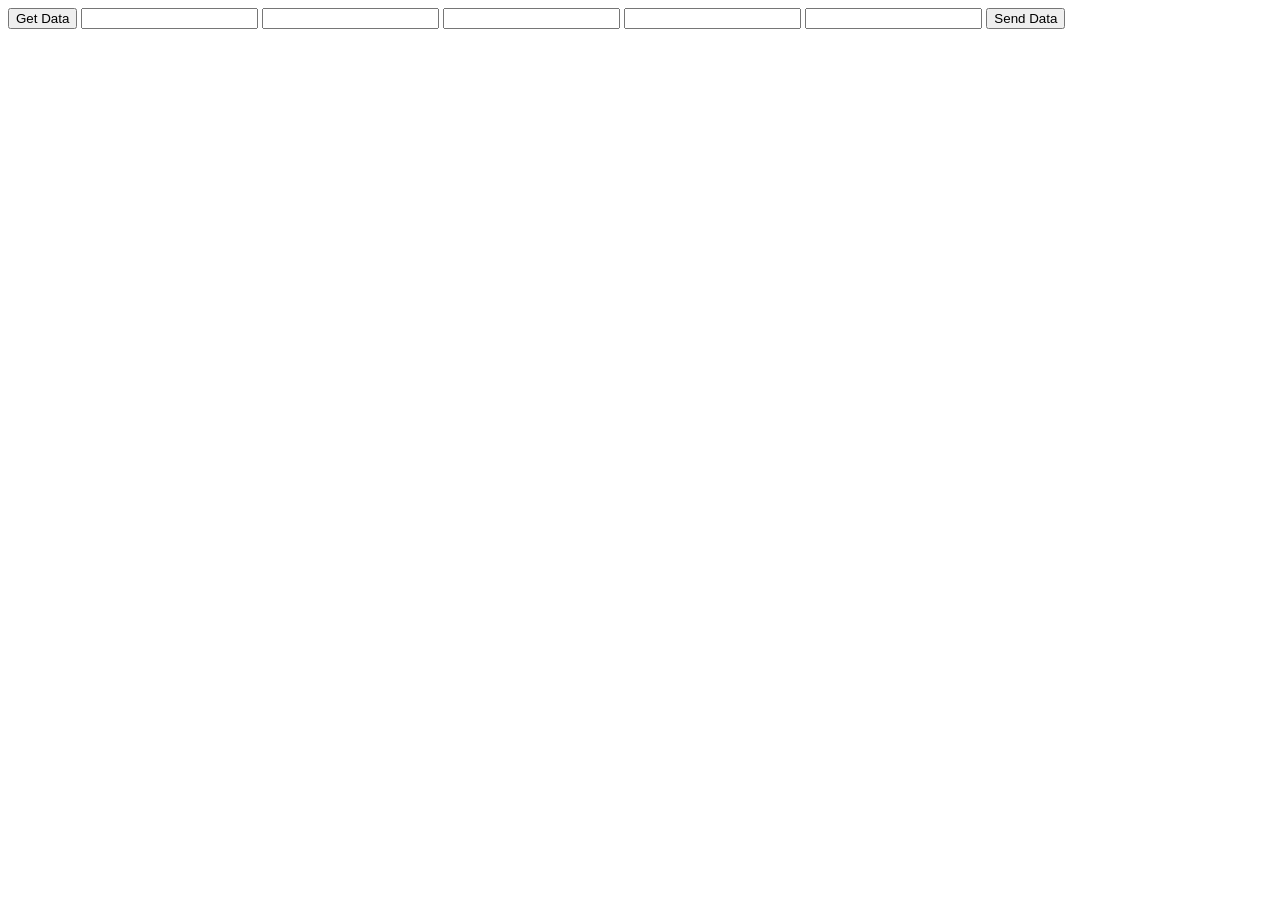
==== 09 async js/00_index.html @ b9fc700c "concepts and implementation codes" ====
<!DOCTYPE html>
<html lang="en">
  <head>
    <meta charset="UTF-8" />
    <meta http-equiv="X-UA-Compatible" content="IE=edge" />
    <meta name="viewport" content="width=device-width, initial-scale=1.0" />
    <title>Document</title>
  </head>

  <body>
    <!-- <p id="text" class="dummy"></p>
    <p id="timer"></p>
    <button>Click me</button> -->
    <!-- <input type="text" />-->
    <input type="button" id="getdata" value="Get Data" />
    <input type="text" name="user" id="user" />
    <input type="text" name="age" id="age" />
    <input type="text" name="address" id="address" />
    <input type="text" name="mobile" id="mobile" />
    <input type="text" name="status" id="status" />
    <input type="button" id="senddata" value="Send Data" />
  </body>
  <script src="06_server_test.js"></script>
</html>
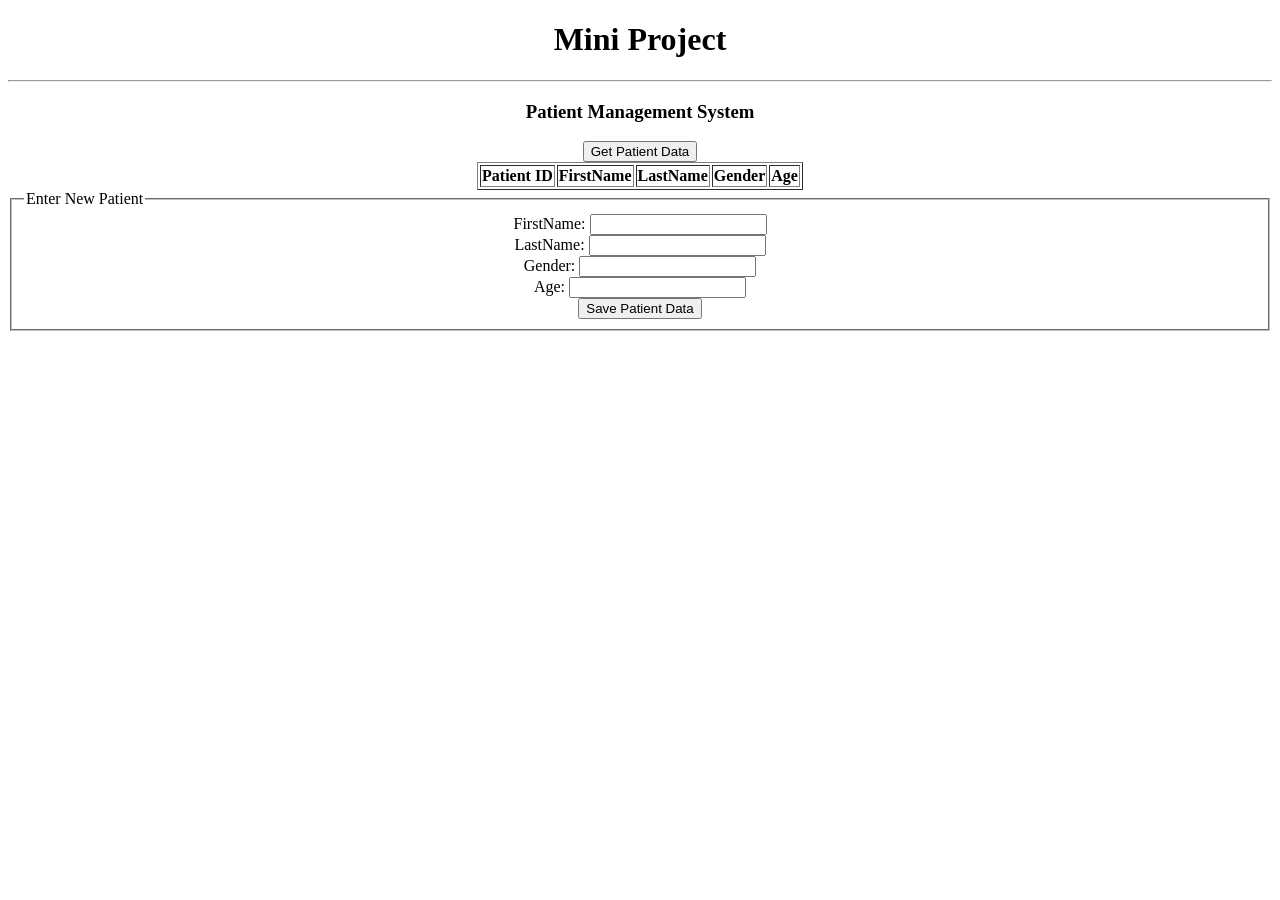
==== commit ba141b76: "updated content" ====
--- a/09 async js/00_index.html
+++ b/09 async js/00_index.html
@@ -1,24 +1,46 @@
 <!DOCTYPE html>
 <html lang="en">
-  <head>
-    <meta charset="UTF-8" />
-    <meta http-equiv="X-UA-Compatible" content="IE=edge" />
-    <meta name="viewport" content="width=device-width, initial-scale=1.0" />
-    <title>Document</title>
-  </head>
 
-  <body>
-    <!-- <p id="text" class="dummy"></p>
-    <p id="timer"></p>
-    <button>Click me</button> -->
-    <!-- <input type="text" />-->
-    <input type="button" id="getdata" value="Get Data" />
-    <input type="text" name="user" id="user" />
-    <input type="text" name="age" id="age" />
-    <input type="text" name="address" id="address" />
-    <input type="text" name="mobile" id="mobile" />
-    <input type="text" name="status" id="status" />
-    <input type="button" id="senddata" value="Send Data" />
-  </body>
+<head>
+  <meta charset="UTF-8">
+  <meta http-equiv="X-UA-Compatible" content="IE=edge">
+  <meta name="viewport" content="width=device-width, initial-scale=1.0">
+  <title>Mini Project</title>
+</head>
+
+<body>
+  <center>
+    <h1>Mini Project</h1>
+  </center>
+  <hr>
+  <center>
+    <h3>Patient Management System</h3>
+    <input type="button" value="Get Patient Data" id="getdata">
+    <table id="table1" border="1">
+      <thead>
+        <tr>
+          <th>Patient ID</th>
+          <th>FirstName</th>
+          <th>LastName</th>
+          <th>Gender</th>
+          <th>Age</th>
+        </tr>
+      </thead>
+      <TBODY id="tableBody">
+
+      </TBODY>
+    </table>
+    <fieldset>
+      <legend>Enter New Patient</legend>
+      FirstName: <input type="text" id="fname"><br>
+      LastName: <input type="text" id="lname"><br>
+      Gender: <input type="text" id="gender"><br>
+      Age: <input type="text" id="age"><br>
+      <input type="button" value="Save Patient Data" id="savedata">
+      <div id="op"></div>
+    </fieldset>
+  </center>
   <script src="06_server_test.js"></script>
-</html>
+</body>
+
+</html>
